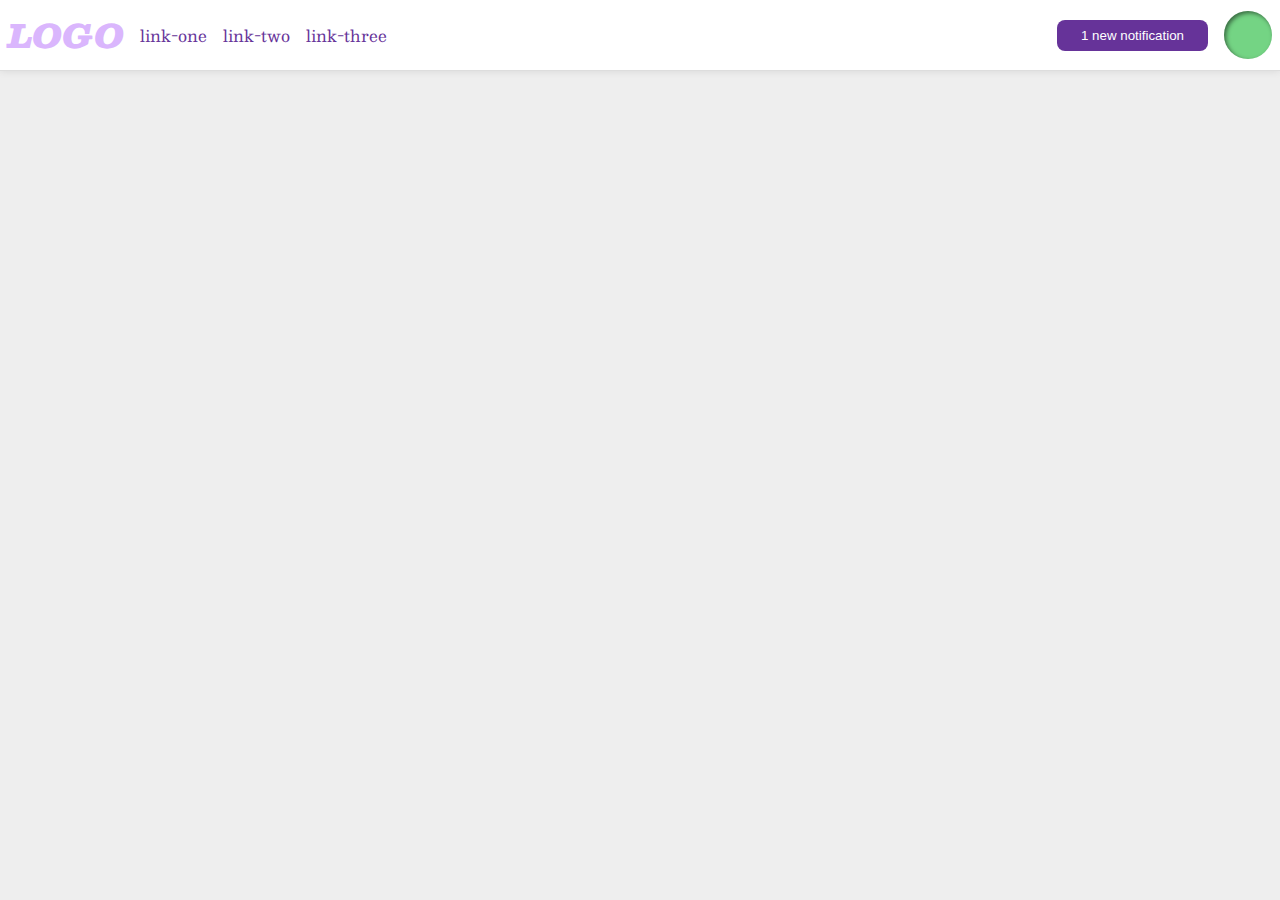
==== flex/03-flex-header-2/index.html @ 60ad646f "Solution completed. Needs more work, good to understand" ====
<!DOCTYPE html>
<html lang="en">
  <head>
    <meta charset="UTF-8">
    <meta http-equiv="X-UA-Compatible" content="IE=edge">
    <meta name="viewport" content="width=device-width, initial-scale=1.0">
    <title>Flex Header 2</title>
    <link rel="stylesheet" href="style.css">
  </head>
  <body>
    <div class="header">
      <div class="left">
      <div class="logo">
        LOGO
      </div>
      <ul class="links">
        <li><a href="google.com">link-one</a></li>
        <li><a href="google.com">link-two</a></li>
        <li><a href="google.com">link-three</a></li>
      </ul>
    
    </div>
    <div class="right">
      <button class="notifications">
        1 new notification
      </button>
      <div class="profile-image"></div>
    </div>
    </div>
  </body>
</html>
---- flex/03-flex-header-2/style.css ----
/* this is some magical font-importing.  
you'll learn about it later. */
@import url('https://fonts.googleapis.com/css2?family=Besley:ital,wght@0,400;1,900&display=swap');

body {
  margin: 0;
  background: #eee;
  font-family: Besley, serif;
}

.header {
  background: white;
  border-bottom: 1px solid #ddd;
  box-shadow: 0 0 8px rgba(0,0,0,.1);

  display: flex;
  flex-direction: row;
  justify-content:  space-between;
  padding: 8px;
}

.profile-image {
  background: rgb(116, 212, 132);
  box-shadow: inset 2px 2px 4px rgba(0,0,0,.5);
  border-radius: 50%;
  width: 48px;
  height: 48px;
}

.logo {
  color: rgb(218, 182, 253);
  font-size: 32px;
  font-weight: 900;
  font-style: italic;
}

button {
  border: none;
  border-radius: 8px;
  background: rebeccapurple;
  color: white;
  padding: 8px 24px;
}

a {
  /* this removes the line under our links */
  text-decoration: none;
  color: rebeccapurple;

}

ul {
  list-style-type: none;

  display: flex;
  margin: 0;
  padding: 0;
  gap: 16px;
  align-items:center;
}

.left, .right {
  display: flex;
  align-items: center;
  gap: 16px;
}
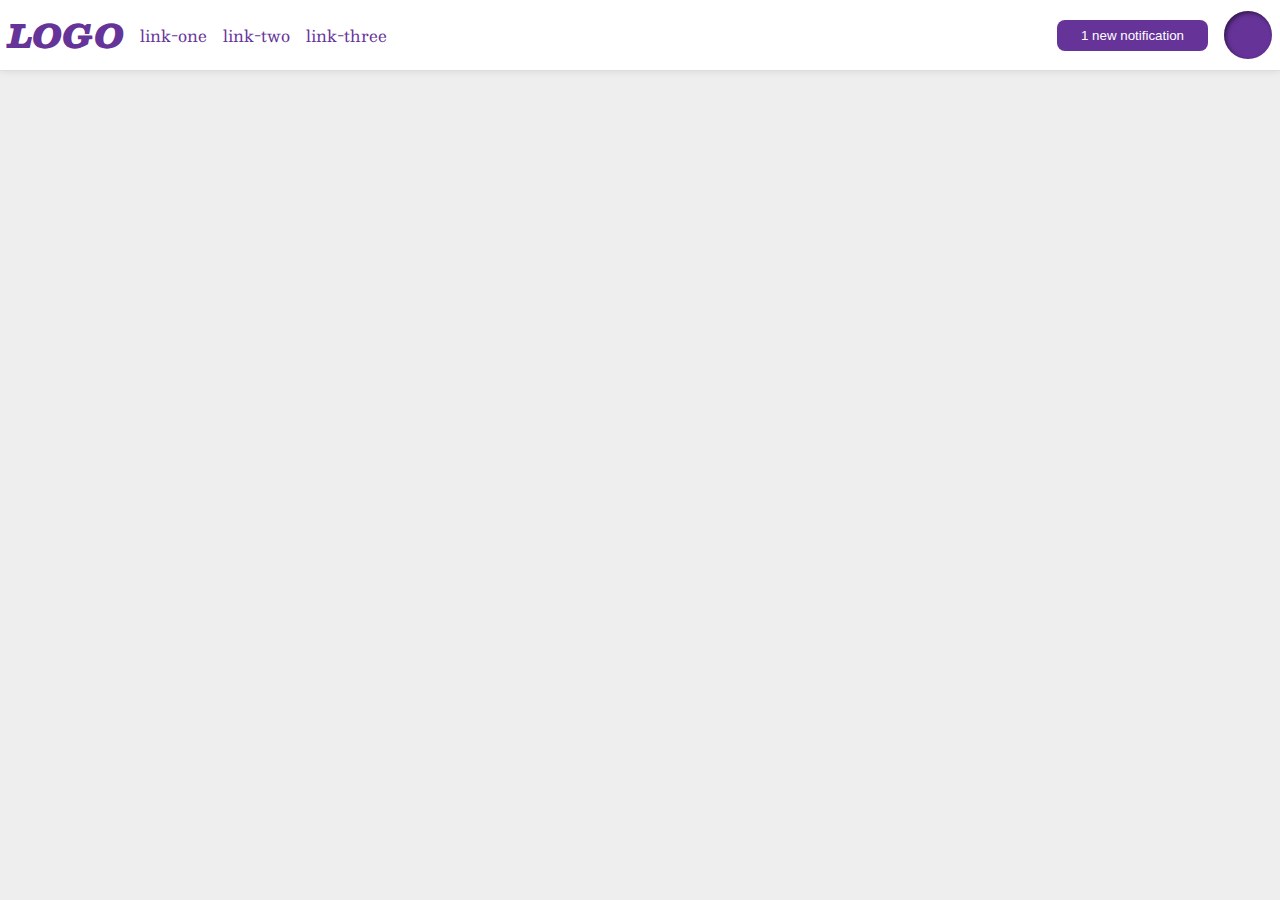
==== commit 3b506f5e: "Redoing to build skills in flexbox" ====
--- a/flex/03-flex-header-2/index.html
+++ b/flex/03-flex-header-2/index.html
@@ -10,22 +10,21 @@
   <body>
     <div class="header">
       <div class="left">
-      <div class="logo">
-        LOGO
-      </div>
-      <ul class="links">
-        <li><a href="google.com">link-one</a></li>
-        <li><a href="google.com">link-two</a></li>
-        <li><a href="google.com">link-three</a></li>
-      </ul>
-    
-    </div>
-    <div class="right">
-      <button class="notifications">
-        1 new notification
-      </button>
-      <div class="profile-image"></div>
-    </div>
+       <div class="logo">
+         LOGO
+       </div>
+       <ul class="links">
+         <li><a href="google.com">link-one</a></li>
+         <li><a href="google.com">link-two</a></li>
+         <li><a href="google.com">link-three</a></li>
+       </ul>
+     </div>
+     <div class="right">
+       <button class="notifications">
+         1 new notification
+       </button>
+       <div class="profile-image"></div>
+     </div>
     </div>
   </body>
 </html>--- a/flex/03-flex-header-2/style.css
+++ b/flex/03-flex-header-2/style.css
@@ -14,13 +14,13 @@
   box-shadow: 0 0 8px rgba(0,0,0,.1);
 
   display: flex;
-  flex-direction: row;
-  justify-content:  space-between;
+  justify-content: space-between;
   padding: 8px;
+
 }
 
 .profile-image {
-  background: rgb(116, 212, 132);
+  background: rebeccapurple;
   box-shadow: inset 2px 2px 4px rgba(0,0,0,.5);
   border-radius: 50%;
   width: 48px;
@@ -28,7 +28,7 @@
 }
 
 .logo {
-  color: rgb(218, 182, 253);
+  color: rebeccapurple;
   font-size: 32px;
   font-weight: 900;
   font-style: italic;
@@ -42,25 +42,23 @@
   padding: 8px 24px;
 }
 
+.left, .right{
+  display: flex;
+  align-items: center;
+  gap: 16px;
+}
+
 a {
   /* this removes the line under our links */
   text-decoration: none;
   color: rebeccapurple;
-
 }
 
 ul {
   list-style-type: none;
 
   display: flex;
+  gap:16px;
   margin: 0;
   padding: 0;
-  gap: 16px;
-  align-items:center;
-}
-
-.left, .right {
-  display: flex;
-  align-items: center;
-  gap: 16px;
-}
+}